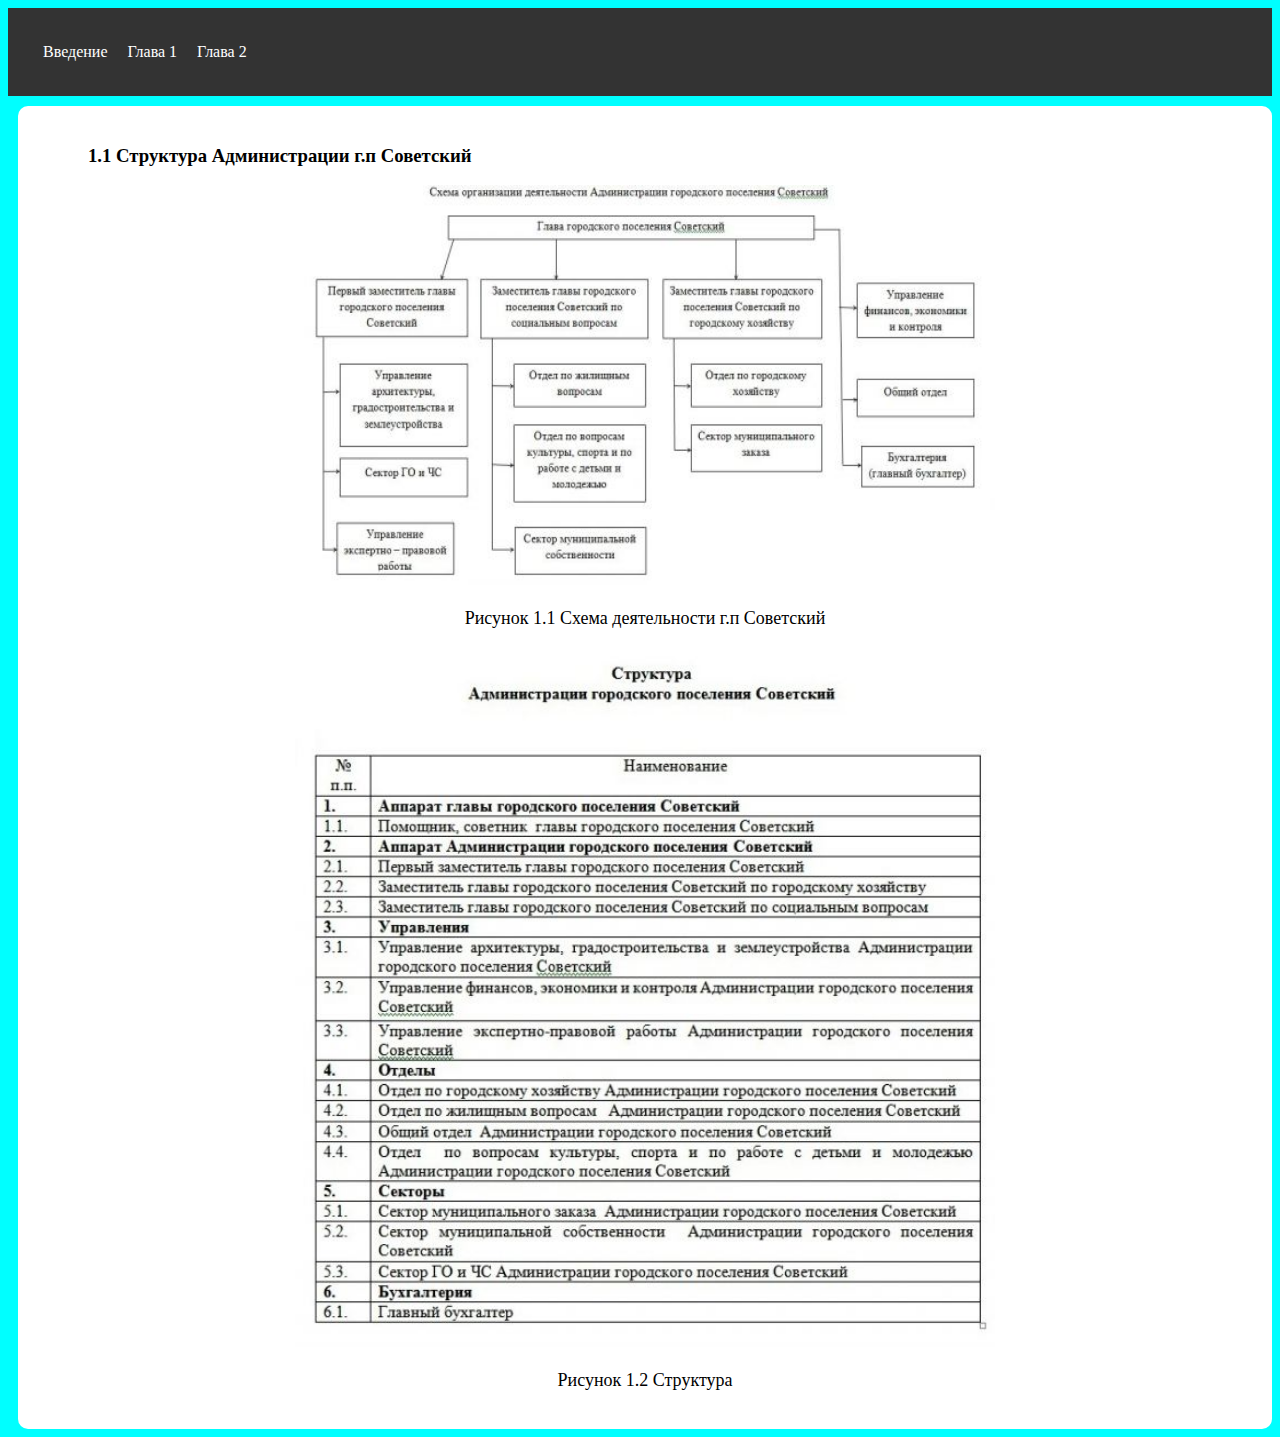
==== gl1.1.html @ 708097e7 "Add files via upload" ====
<!DOCTYPE html>
<html>
<head>
	<link rel="stylesheet" type="text/css" href="css.css">
	<meta charset="utf-8">
	<title>Сайт-отчет по практике</title>
</head>
<body>


<header>


<ul class="mmenuu">
    <li><a href=index.html>Введение</a>
        <ul class="ssubmenuu">
            <li><a href=#>Субменю №1 первого меню</a></li>
        </ul>
    </li>
    <li><a href=>Глава 1</a>
        <ul class="ssubmenuu">
            <li><a href=gl1.1.html>1.1 Структура Администрации г.п Советский</a></li>
            <li><a href=gl1.2.html>1.2 Подразделения Администрации г.п Советский</a></li>
            <li><a href=gl1.3.html>1.3 Компьютерная сеть предприятия.</a></li>
            <li><a href=gl1.4.html>1.4 Аппаратное обеспечение предприятия.</a></li>
            <li><a href=gl1.5.html>1.5 Программное обеспечение предприятия.</a></li>
        </ul>
    </li>
    <li><a href=#>Глава 2</a>
        <ul class="ssubmenuu">
            <li><a href=#>1.1 Структура Администрации г.п Советский</a></li>
            <li><a href=#>1.2 Подразделения Администрации г.п Советский</a></li>
            <li><a href=#>1.3 Компьютерная сеть предприятия.</a></li>
            <li><a href=#>1.4 Аппаратное обеспечение предприятия.</a></li>
        </ul>
    </li>



</ul>



    </nav>
</header>







<div class="row">
        <div class="block">



<h3>1.1	Структура Администрации г.п Советский</h3>

<p align="center"><img src="g1.jpg" height="400px" width="700px"></p>
<p align="center">Рисунок 1.1 Схема деятельности г.п Советский<p>

<p align="center"><img src="g11.jpg" height="700px" width="700px"></p>
<p align="center">Рисунок 1.2 Структура<p>





</div>
</div>






</body>
</html>
---- css.css ----
body {
	background: aqua;
}

header {

    background: #333333;

    color: white;

    padding: 20px;

    text-align: center;

}

nav a {

    color: white;

    text-align: center;

    padding: 20px;

    text-decoration: none;

    font-size: 18px;

}

nav a:hover {

    background-color: #0096ff;

    color: black;

}

main {

    margin-left: auto;

    margin-right: auto;

    width: 80%;

    display: flex;

    flex-direction: column;

}


.block {
    background: white;
    border-radius: 10px;
    padding: 20px;
    margin-top: 10px;
    margin-left: 10px;
}




ul {
    /* Убираю маркеры у списка*/
    list-style: none;
    /* Делаю элементы блочными. */
    display: block;
    /* Убираю отступы. */
    margin: 0px;
    /* Убираю еще отступы! */
    padding:5px;
}
ul:after {
    /* Делаю элементы блочными. */
    display: block;
    /* Убираю выравнивание. */
    float: none;
    content: ' ';
    clear: both;
}
ul.mmenuu > li {
    /* Задаю выравнивание и позиционирование. */
    float: left;
    /* Считаем координаты относительно исходного места*/
    position: relative;
}
ul.mmenuu > li > a {
    /* Делаю элементы блочными: */
    display: block;
    /* Задаю белый цвет. */
    color: #fff;
    /* Задаю отступ 10px. */
    padding: 10px;
    /* Убираю форматирование*/
    text-decoration: none;
    /* Задаю цвет. */
    background-color: ;
}
ul.mmenuu > li > a:hover {
    /* Задаю цвет при наведении. */
    background-color: #0096ff;
}
ul.ssubmenuu {
    position: absolute;
    width: 360px;
    top: 37px;
    left:0px;
    /* Делаю субменю скрытыми. */
    display: none;
    /* Цвет — белый. */
    background-color: white;
}
ul.ssubmenuu > li {
    /* Блочное расположение элементов*/
    display: block;
}
ul.ssubmenuu > li > a {
    /* Делаю элементы блочными. */
    display: block;
    /* Убираю форматирование*/
    text-decoration: none;
    /* Задаю отступ. */
    padding: 10px;
    /* Задаю цвет. */
    color: #ffffff;
    /* Еще цвет. */
    background-color: #0096ff;
}
ul.ssubmenuu > li > a:hover {
    /* Цвет бэкграунда при наведении. */
    background-color: #eb9316;
    /* Задаю подчеркивание*/
    text-decoration: underline;
}
ul.mmenuu > li:hover > ul.ssubmenuu {
    /* Делаю элементы блочными. */
    display: block;
}





h3 {
	margin-left: 50px;
}

p {
    font-size: 18px;
}
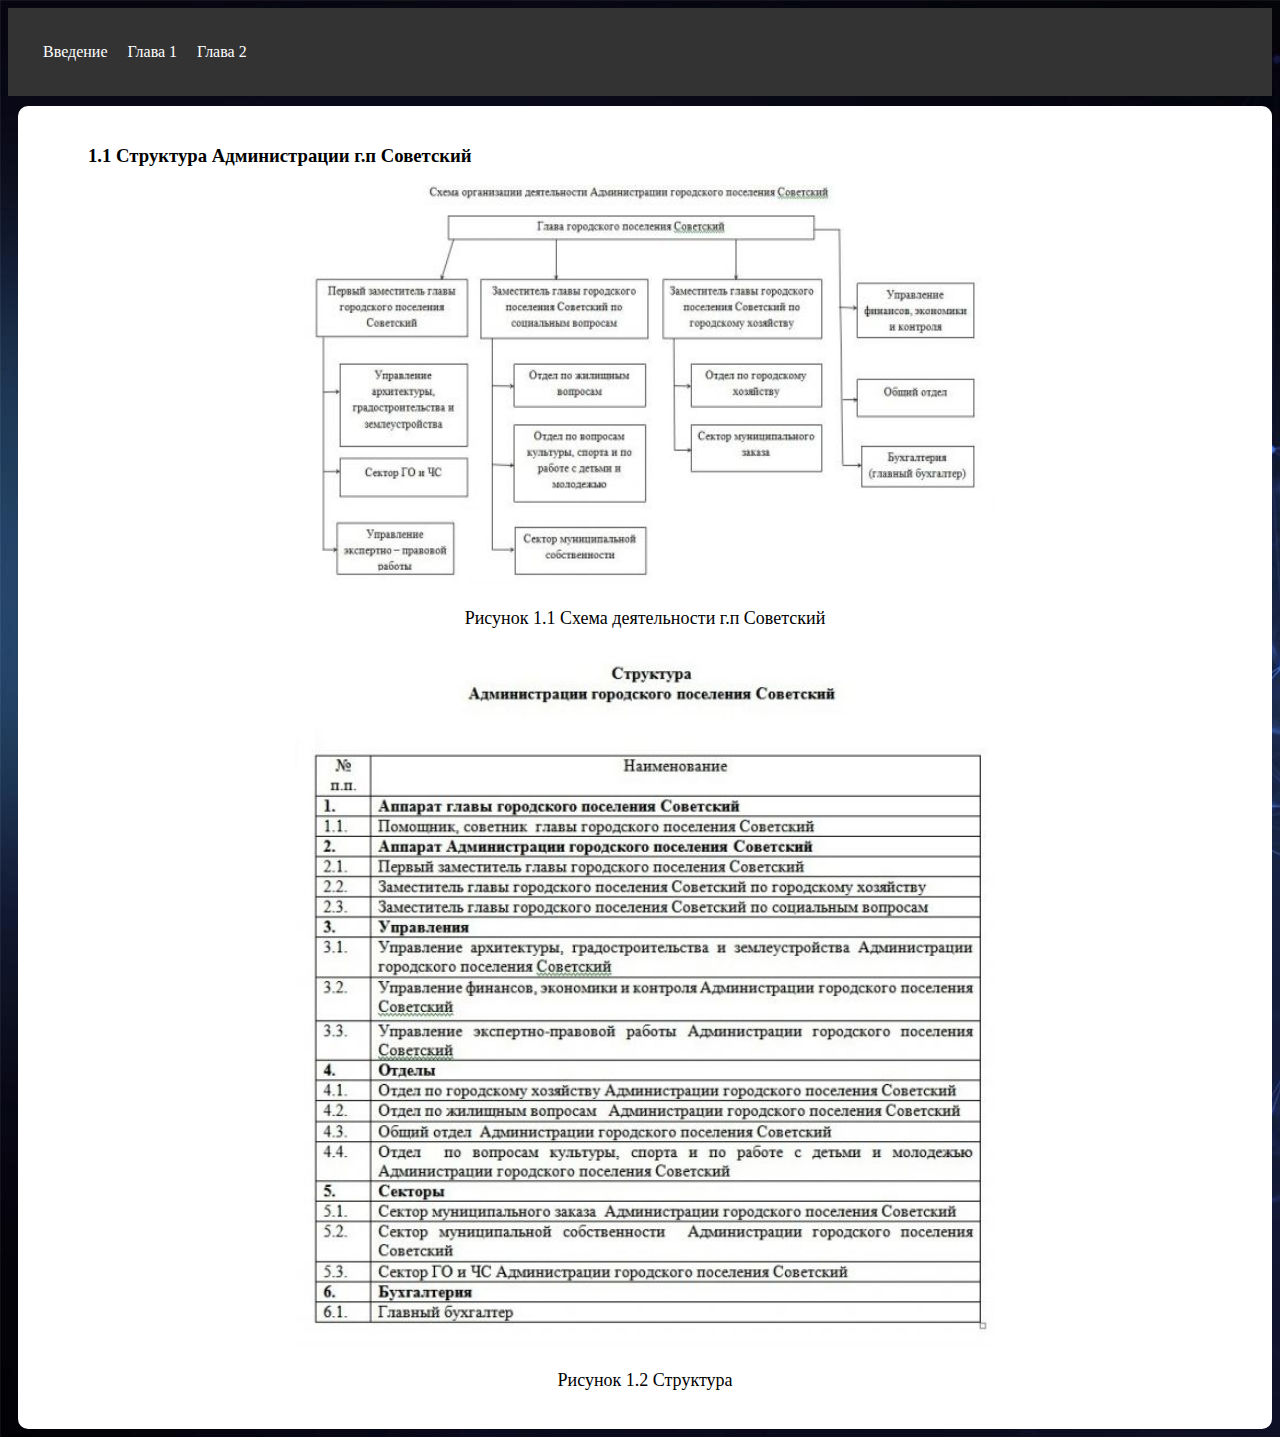
==== commit 5a869ef0: "Update gl1.1.html" ====
--- a/gl1.1.html
+++ b/gl1.1.html
@@ -5,7 +5,7 @@
 	<meta charset="utf-8">
 	<title>Сайт-отчет по практике</title>
 </head>
-<body>
+<body background="bg.jpg">
 
 
 <header>
@@ -76,4 +76,4 @@
 
 
 </body>
-</html>+</html>
--- a/css.css
+++ b/css.css
@@ -1,6 +1,3 @@
-body {
-	background: aqua;
-}
 
 header {
 
@@ -149,4 +146,4 @@
 
 p {
     font-size: 18px;
-}+}
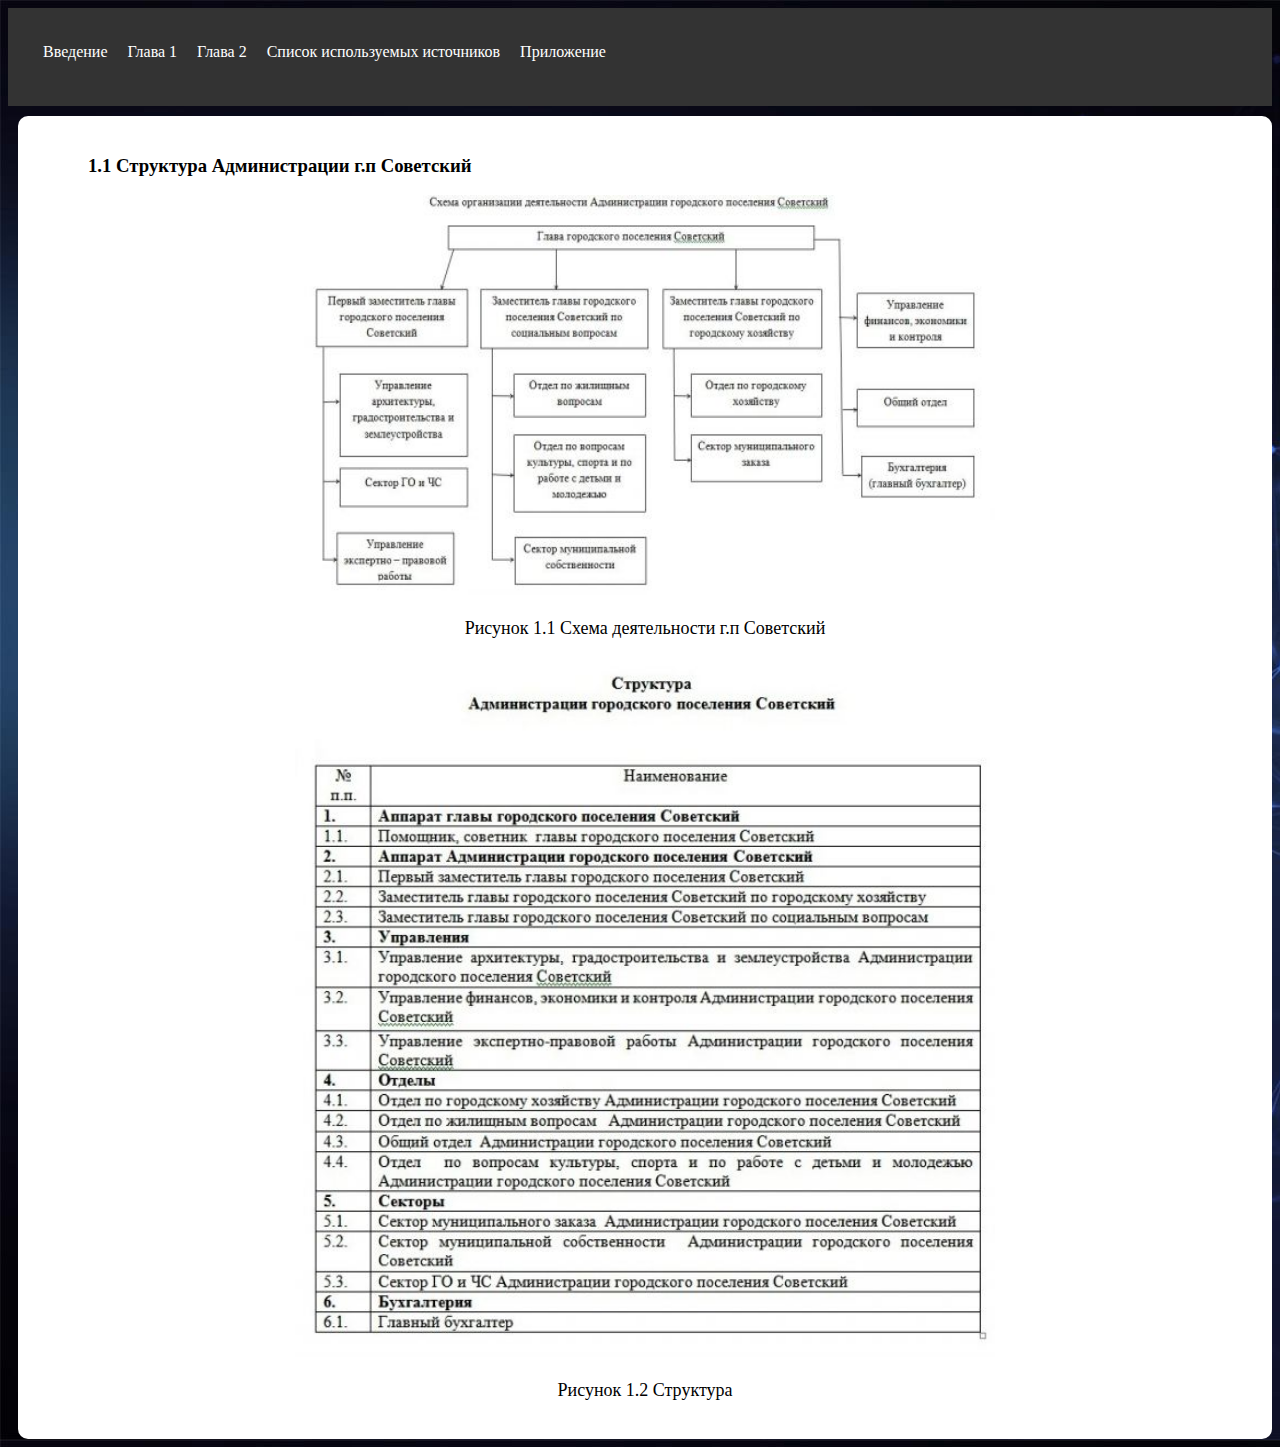
==== commit 798f4a83: "Add files via upload" ====
--- a/gl1.1.html
+++ b/gl1.1.html
@@ -9,15 +9,12 @@
 
 
 <header>
-
-
 <ul class="mmenuu">
     <li><a href=index.html>Введение</a>
-        <ul class="ssubmenuu">
-            <li><a href=#>Субменю №1 первого меню</a></li>
+        <ul>
         </ul>
     </li>
-    <li><a href=>Глава 1</a>
+    <li><a href=#>Глава 1</a>
         <ul class="ssubmenuu">
             <li><a href=gl1.1.html>1.1 Структура Администрации г.п Советский</a></li>
             <li><a href=gl1.2.html>1.2 Подразделения Администрации г.п Советский</a></li>
@@ -28,19 +25,22 @@
     </li>
     <li><a href=#>Глава 2</a>
         <ul class="ssubmenuu">
-            <li><a href=#>1.1 Структура Администрации г.п Советский</a></li>
-            <li><a href=#>1.2 Подразделения Администрации г.п Советский</a></li>
-            <li><a href=#>1.3 Компьютерная сеть предприятия.</a></li>
-            <li><a href=#>1.4 Аппаратное обеспечение предприятия.</a></li>
+            <li><a href=gl2.1.html>2.1 Установка WordPress</a></li>
+            <li><a href=gl2.2.html>2.2 Создание страниц</a></li>
+            <li><a href=gl2.3.html>2.3 Установка плагинов</a></li>
         </ul>
     </li>
+        <li><a href=liter.html>Список используемых источников</a>
+        <ul>
 
+        </ul>
+    </li>
+            <li><a href=prilog.html>Приложение</a>
+        <ul>
 
-
+        </ul>
+    </li>
 </ul>
-
-
-
     </nav>
 </header>
 
@@ -76,4 +76,4 @@
 
 
 </body>
-</html>
+</html>--- a/css.css
+++ b/css.css
@@ -1,3 +1,4 @@
+
 
 header {
 
@@ -146,4 +147,4 @@
 
 p {
     font-size: 18px;
-}
+}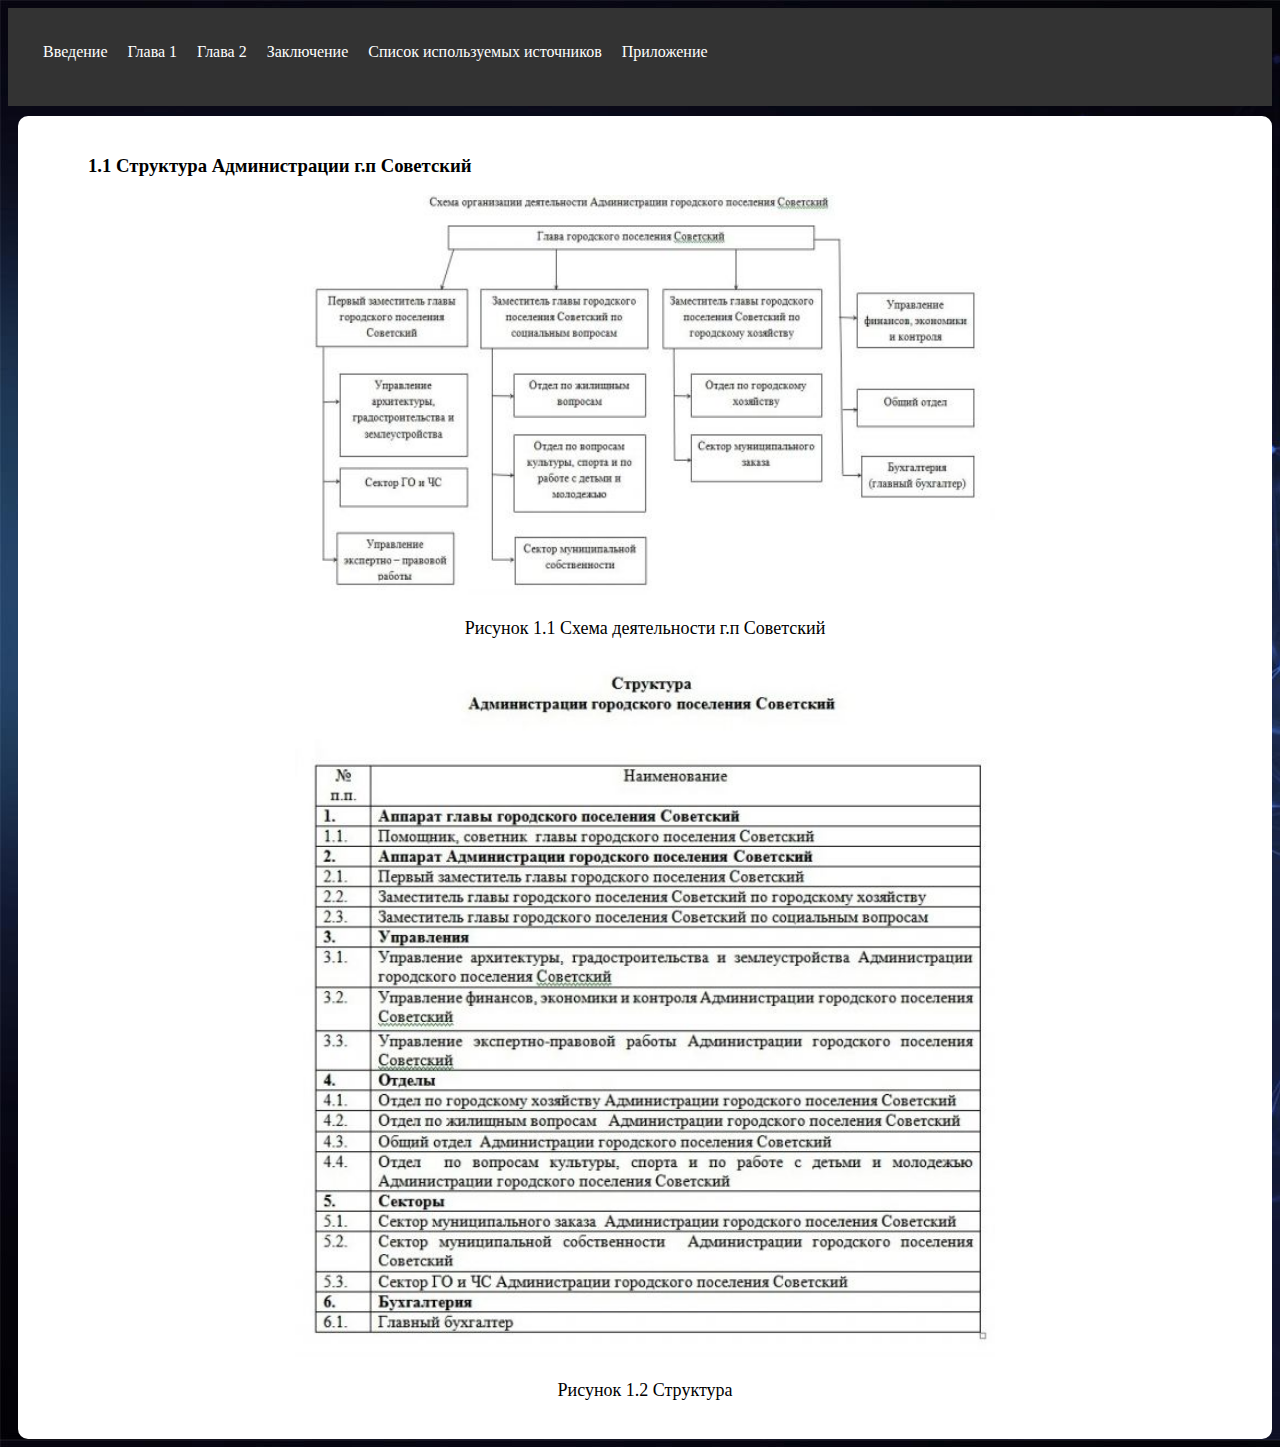
==== commit 2d5e65f6: "Add files via upload" ====
--- a/gl1.1.html
+++ b/gl1.1.html
@@ -28,6 +28,11 @@
             <li><a href=gl2.1.html>2.1 Установка WordPress</a></li>
             <li><a href=gl2.2.html>2.2 Создание страниц</a></li>
             <li><a href=gl2.3.html>2.3 Установка плагинов</a></li>
+        </ul>
+    </li>
+            <li><a href=zakl.html>Заключение</a>
+        <ul>
+
         </ul>
     </li>
         <li><a href=liter.html>Список используемых источников</a>
--- a/css.css
+++ b/css.css
@@ -1,4 +1,6 @@
-
+.prilog {
+	margin-left:1400px;
+}
 
 header {
 
